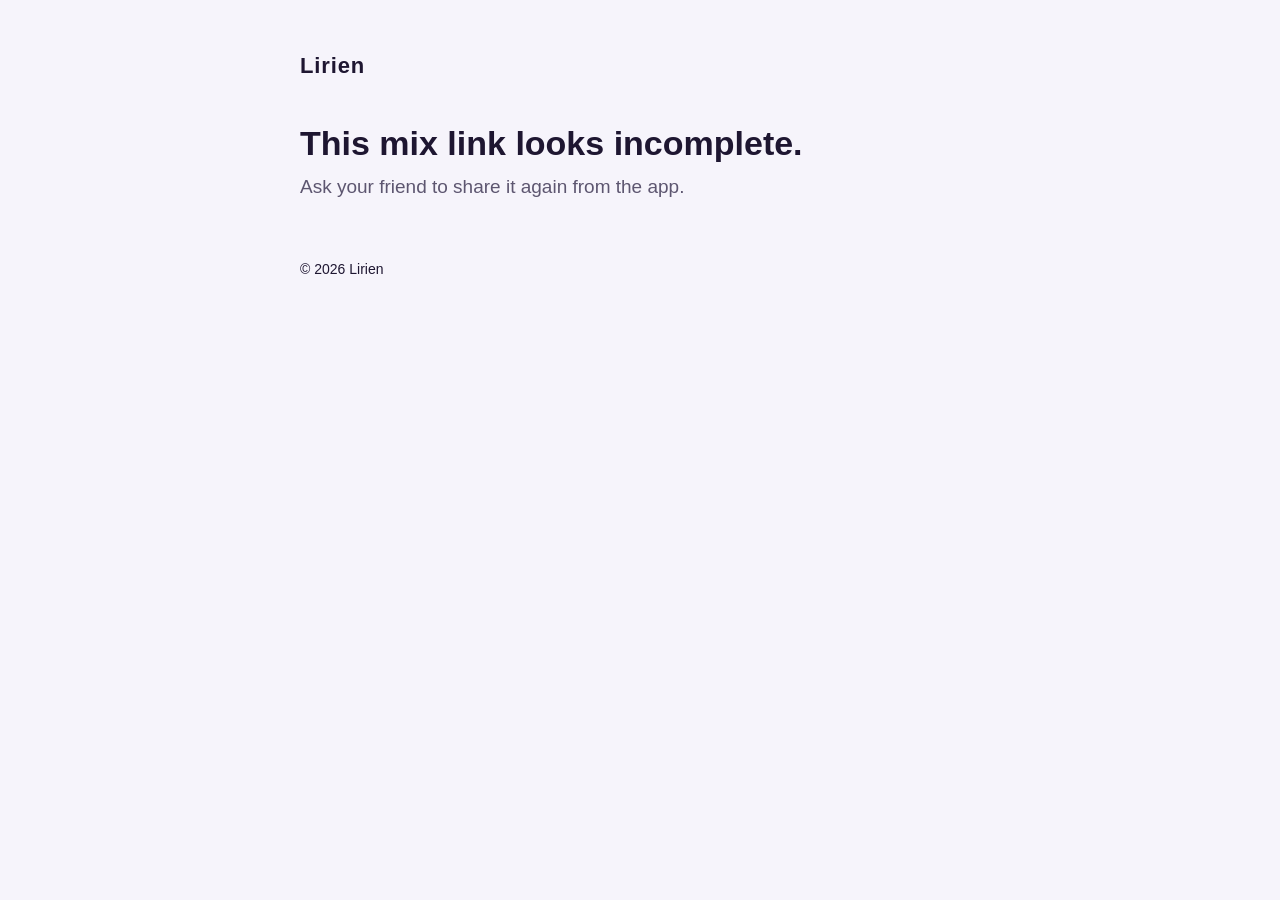
==== mix/index.html @ 9f063a34 "Mix paylaşım sayfası ve Universal Links" ====
<!doctype html>
<html lang="en">
<head>
<meta charset="utf-8">
<meta name="viewport" content="width=device-width, initial-scale=1">
<title>A Lirien mix</title>
<meta name="description" content="Someone shared a soundscape with you. Open it in Lirien.">
<meta property="og:title" content="A Lirien mix">
<meta property="og:description" content="Someone shared a soundscape with you. Open it in Lirien.">
<link rel="stylesheet" href="/style.css">
<style>
  .mixname { font-size: 30px; line-height: 1.2; margin: 4px 0 18px; word-break: break-word; }
  .kicker { text-transform: uppercase; letter-spacing: .12em; font-size: 13px; color: var(--muted); }
  .row { display: flex; align-items: center; gap: 14px; padding: 10px 0; border-top: 1px solid var(--line); }
  .row:first-child { border-top: 0; }
  .row span { flex: 1; }
  .bar { width: 90px; height: 6px; border-radius: 3px; background: var(--line); overflow: hidden; }
  .bar i { display: block; height: 100%; background: var(--accent); }
  .btn { display: block; text-align: center; padding: 15px; border-radius: 999px; font-weight: 600; text-decoration: none; margin-top: 12px; }
  .primary { background: var(--accent); color: #fff !important; }
  .secondary { border: 1px solid var(--line); color: var(--accent); }
  .soon { text-align: center; margin-top: 14px; }
</style>
</head>
<body>
<div class="wrap">
  <header><a class="brand" href="/">Lirien</a></header>

  <div id="mix" hidden>
    <div class="kicker" data-t="kicker">Shared mix</div>
    <h1 class="mixname" id="name"></h1>
    <div class="card" id="sounds"></div>
    <a class="btn primary" id="open" data-t="open">Open in Lirien</a>
    <a class="btn secondary" id="store" hidden data-t="store">Get Lirien on the App Store</a>
    <p class="muted soon" id="soon" data-t="soon">Lirien is coming soon to the App Store.</p>
  </div>

  <div id="empty" hidden>
    <h1 data-t="emptyTitle">This mix link looks incomplete.</h1>
    <p class="lead" data-t="emptyText">Ask your friend to share it again from the app.</p>
  </div>

  <footer><p>© 2026 Lirien</p></footer>
</div>
<script>
// App Store yayına girince buraya linkini yaz: "https://apps.apple.com/app/id..."
const APP_STORE_URL = "";

const TR = {
  kicker: "Paylaşılan mix", open: "Lirien'de aç", store: "Lirien'i App Store'dan indir",
  soon: "Lirien yakında App Store'da.", emptyTitle: "Bu mix linki eksik görünüyor.",
  emptyText: "Arkadaşından uygulamadan tekrar paylaşmasını iste."
};
const NAMES = {
  "h.above_the_clouds": "Cloudspire Pass", "h.autumn_red": "Emberwood", "h.beach_party": "Sunhaven Bay",
  "h.city_nights": "Lamplight Quarter", "h.coffee_and_books": "Lantern Library", "h.cozy_winter": "Hearthhollow",
  "h.dark_and_stormy": "Stormwatch Cliffs", "h.dog_relaxation": "Pawmeadow", "h.good_morning": "Dawnmere",
  "h.lucid_dreaming": "Dreaming Tower", "h.meditation": "Still Glade", "h.rainy_day": "Mistwater Quay",
  "h.relax_and_unwind": "Slowtide Cove", "h.sleep_baby_sleep": "Cradle Moon", "h.sleep_well": "Moonhollow",
  "h.star_gazing": "Starwatch Hill", "dog_frequiencies": "Dog frequencies"
};
const pretty = k => NAMES[k] || (k.charAt(0).toUpperCase() + k.slice(1)).replace(/_/g, " ");

const q = new URLSearchParams(location.search);
const s = (q.get("s") || "").split(",").map(p => p.split(":"))
  .filter(p => p.length === 2 && /^(h\.)?[a-z_]{1,40}$/.test(p[0]) && /^\d{1,3}$/.test(p[1])).slice(0, 24);

if (navigator.language && navigator.language.toLowerCase().startsWith("tr")) {
  document.documentElement.lang = "tr";
  document.querySelectorAll("[data-t]").forEach(el => { if (TR[el.dataset.t]) el.textContent = TR[el.dataset.t]; });
}

if (!s.length) {
  document.getElementById("empty").hidden = false;
} else {
  const name = (q.get("n") || "Lirien").slice(0, 40);
  document.getElementById("name").textContent = name;   // textContent: link içeriği HTML olarak işlenmez
  document.title = name + " · Lirien";
  const box = document.getElementById("sounds");
  s.sort((a, b) => b[1] - a[1]).forEach(([k, v]) => {
    const row = document.createElement("div"); row.className = "row";
    const label = document.createElement("span"); label.textContent = pretty(k);
    const bar = document.createElement("div"); bar.className = "bar";
    const fill = document.createElement("i"); fill.style.width = Math.min(+v, 100) + "%";
    bar.appendChild(fill); row.append(label, bar); box.appendChild(row);
  });
  // Uygulama yüklüyse Universal Link zaten uygulamayı açar; bu düğme yedek yol
  document.getElementById("open").href = "lirien://mix?" + new URLSearchParams({ n: name, s: s.map(p => p.join(":")).join(",") });
  if (APP_STORE_URL) {
    const st = document.getElementById("store"); st.href = APP_STORE_URL; st.hidden = false;
    document.getElementById("soon").hidden = true;
  }
  document.getElementById("mix").hidden = false;
}
</script>
</body>
</html>
---- style.css ----
:root {
  --bg: #F6F4FB;
  --surface: #FFFFFF;
  --text: #1E1631;
  --muted: #5D5670;
  --accent: #5B4BB7;
  --line: #E4E0EF;
}
@media (prefers-color-scheme: dark) {
  :root {
    --bg: #15101F;
    --surface: #1E1730;
    --text: #EEEAF8;
    --muted: #ABA4C0;
    --accent: #B4A8F0;
    --line: #2E2645;
  }
}
* { box-sizing: border-box; }
html { -webkit-text-size-adjust: 100%; }
body {
  margin: 0;
  background: var(--bg);
  color: var(--text);
  font: 17px/1.6 -apple-system, BlinkMacSystemFont, "SF Pro Text", "Helvetica Neue", Helvetica, sans-serif;
}
.wrap { max-width: 720px; margin: 0 auto; padding: 48px 20px 64px; }
header { display: flex; align-items: center; justify-content: space-between; margin-bottom: 40px; }
.brand { font-size: 22px; font-weight: 600; letter-spacing: .04em; color: var(--text); text-decoration: none; }
nav a { color: var(--muted); text-decoration: none; margin-left: 18px; font-size: 15px; }
nav a:hover, a { color: var(--accent); }
h1 { font-size: 34px; line-height: 1.2; margin: 0 0 8px; }
h2 { font-size: 21px; margin: 36px 0 8px; }
h3 { font-size: 17px; margin: 22px 0 4px; }
p, li { color: var(--text); }
.lead { font-size: 19px; color: var(--muted); margin: 0 0 28px; }
.muted { color: var(--muted); font-size: 15px; }
.card { background: var(--surface); border: 1px solid var(--line); border-radius: 16px; padding: 22px 24px; margin: 16px 0; }
.lang { display: flex; gap: 10px; margin: 0 0 24px; }
.lang a { border: 1px solid var(--line); border-radius: 999px; padding: 4px 14px; text-decoration: none; font-size: 14px; }
hr { border: 0; border-top: 1px solid var(--line); margin: 48px 0; }
footer { margin-top: 56px; color: var(--muted); font-size: 14px; }
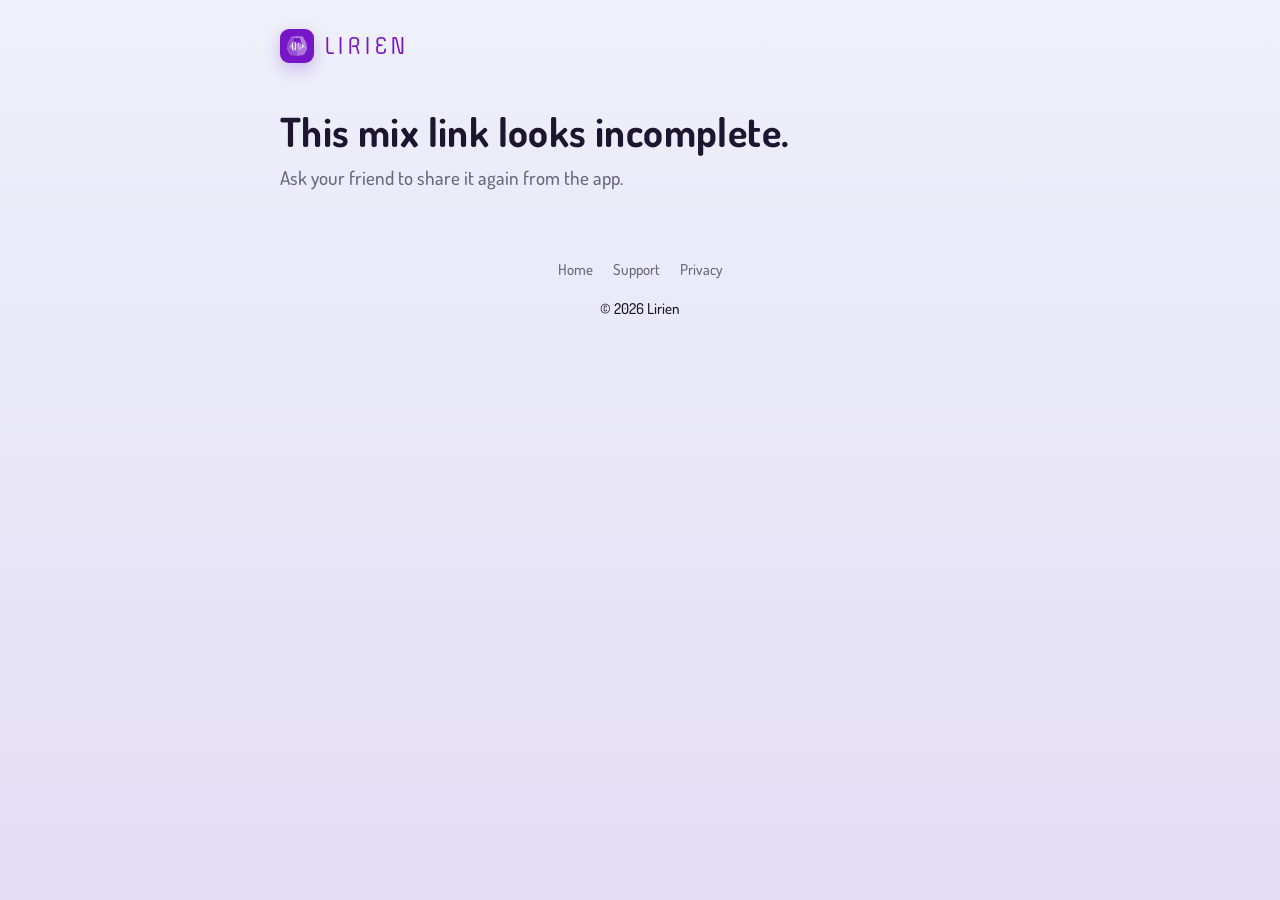
==== commit 169d2dfa: "Destek, gizlilik ve mix sayfaları Lirien görünümüne geçti" ====
--- a/mix/index.html
+++ b/mix/index.html
@@ -8,6 +8,8 @@
 <meta property="og:title" content="A Lirien mix">
 <meta property="og:description" content="Someone shared a soundscape with you. Open it in Lirien.">
 <link rel="stylesheet" href="/style.css">
+<link rel="icon" href="/favicon.png">
+<link rel="apple-touch-icon" href="/apple-touch-icon.png">
 <style>
   .mixname { font-size: 30px; line-height: 1.2; margin: 4px 0 18px; word-break: break-word; }
   .kicker { text-transform: uppercase; letter-spacing: .12em; font-size: 13px; color: var(--muted); }
@@ -19,7 +21,11 @@
   .btn { display: block; text-align: center; padding: 15px; border-radius: 999px; font-weight: 600; text-decoration: none; margin-top: 12px; }
   .primary { background: var(--accent); color: #fff !important; }
   .secondary { border: 1px solid var(--line); color: var(--accent); }
+  @media (prefers-color-scheme: dark) { .primary { color: #1B1230 !important; } }
   .soon { text-align: center; margin-top: 14px; }
+  [hidden] { display: none !important; }
+  .music { display: flex; align-items: center; justify-content: space-between; gap: 12px; }
+  .music a { font-weight: 600; text-decoration: none; }
 </style>
 </head>
 <body>
@@ -30,6 +36,10 @@
     <div class="kicker" data-t="kicker">Shared mix</div>
     <h1 class="mixname" id="name"></h1>
     <div class="card" id="sounds"></div>
+    <div class="card music" id="music" hidden>
+      <span>🎵 <span data-t="withMusic">With music from Apple Music</span></span>
+      <a id="musicLink" target="_blank" rel="noopener" data-t="openMusic">Open</a>
+    </div>
     <a class="btn primary" id="open" data-t="open">Open in Lirien</a>
     <a class="btn secondary" id="store" hidden data-t="store">Get Lirien on the App Store</a>
     <p class="muted soon" id="soon" data-t="soon">Lirien is coming soon to the App Store.</p>
@@ -40,7 +50,7 @@
     <p class="lead" data-t="emptyText">Ask your friend to share it again from the app.</p>
   </div>
 
-  <footer><p>© 2026 Lirien</p></footer>
+  <footer><p><a href="/">Home</a><a href="/support/">Support</a><a href="/privacy/">Privacy</a></p><p>© 2026 Lirien</p></footer>
 </div>
 <script>
 // App Store yayına girince buraya linkini yaz: "https://apps.apple.com/app/id..."
@@ -49,7 +59,8 @@
 const TR = {
   kicker: "Paylaşılan mix", open: "Lirien'de aç", store: "Lirien'i App Store'dan indir",
   soon: "Lirien yakında App Store'da.", emptyTitle: "Bu mix linki eksik görünüyor.",
-  emptyText: "Arkadaşından uygulamadan tekrar paylaşmasını iste."
+  emptyText: "Arkadaşından uygulamadan tekrar paylaşmasını iste.",
+  withMusic: "Apple Music'ten müzikle", openMusic: "Aç"
 };
 const NAMES = {
   "h.above_the_clouds": "Cloudspire Pass", "h.autumn_red": "Emberwood", "h.beach_party": "Sunhaven Bay",
@@ -85,7 +96,22 @@
     bar.appendChild(fill); row.append(label, bar); box.appendChild(row);
   });
   // Uygulama yüklüyse Universal Link zaten uygulamayı açar; bu düğme yedek yol
-  document.getElementById("open").href = "lirien://mix?" + new URLSearchParams({ n: name, s: s.map(p => p.join(":")).join(",") });
+  // Mix'le paylaşılan Apple Music bağlantısı (base64url); yalnızca music.apple.com kabul edilir
+  const params = { n: name, s: s.map(p => p.join(":")).join(",") };
+  const am = q.get("am");
+  if (am && /^[A-Za-z0-9_-]{1,420}$/.test(am)) {
+    try {
+      const b = am.replace(/-/g, "+").replace(/_/g, "/");
+      const link = decodeURIComponent(escape(atob(b + "===".slice((b.length + 3) % 4))));
+      const u = new URL(link);
+      if (u.protocol === "https:" && (u.hostname === "music.apple.com" || u.hostname.endsWith(".music.apple.com"))) {
+        document.getElementById("musicLink").href = u.href;
+        document.getElementById("music").hidden = false;
+        params.am = am;
+      }
+    } catch (e) {}
+  }
+  document.getElementById("open").href = "lirien://mix?" + new URLSearchParams(params);
   if (APP_STORE_URL) {
     const st = document.getElementById("store"); st.href = APP_STORE_URL; st.hidden = false;
     document.getElementById("soon").hidden = true;
--- a/style.css
+++ b/style.css
@@ -1,42 +1,69 @@
+/* Lirien sitesi: Destek, Gizlilik ve Mix sayfaları (ana sayfa kendi stilini taşır) */
+@font-face { font-family: Dosis; src: url(/fonts/Dosis-Medium.ttf) format("truetype"); font-weight: 500; font-display: swap; }
+@font-face { font-family: Dosis; src: url(/fonts/Dosis-Bold.ttf) format("truetype"); font-weight: 700; font-display: swap; }
+@font-face { font-family: Offside; src: url(/fonts/Offside-Regular.ttf) format("truetype"); font-display: swap; }
+
 :root {
-  --bg: #F6F4FB;
-  --surface: #FFFFFF;
-  --text: #1E1631;
-  --muted: #5D5670;
-  --accent: #5B4BB7;
-  --line: #E4E0EF;
+  --bg1: #EEF0FA; --bg2: #E3DDF5;
+  --surface: rgba(255,255,255,.72);
+  --text: #1E1631; --muted: #6B6680;
+  --accent: #7517C6; --primary: #7517C6;
+  --line: rgba(117,23,198,.14);
 }
 @media (prefers-color-scheme: dark) {
   :root {
-    --bg: #15101F;
-    --surface: #1E1730;
-    --text: #EEEAF8;
-    --muted: #ABA4C0;
-    --accent: #B4A8F0;
-    --line: #2E2645;
+    --bg1: #120C1D; --bg2: #1B1230;
+    --surface: rgba(34,26,53,.78);
+    --text: #EEEAF8; --muted: #A9A2BE;
+    --accent: #B98CFF; --primary: #B98CFF;
+    --line: rgba(185,140,255,.18);
   }
 }
 * { box-sizing: border-box; }
-html { -webkit-text-size-adjust: 100%; }
+html { -webkit-text-size-adjust: 100%; background: var(--bg2); }
 body {
-  margin: 0;
-  background: var(--bg);
-  color: var(--text);
-  font: 17px/1.6 -apple-system, BlinkMacSystemFont, "SF Pro Text", "Helvetica Neue", Helvetica, sans-serif;
+  margin: 0; min-height: 100vh; color: var(--text);
+  background: linear-gradient(180deg, var(--bg1), var(--bg2));
+  font: 500 17px/1.65 Dosis, -apple-system, BlinkMacSystemFont, "Helvetica Neue", sans-serif;
 }
-.wrap { max-width: 720px; margin: 0 auto; padding: 48px 20px 64px; }
-header { display: flex; align-items: center; justify-content: space-between; margin-bottom: 40px; }
-.brand { font-size: 22px; font-weight: 600; letter-spacing: .04em; color: var(--text); text-decoration: none; }
-nav a { color: var(--muted); text-decoration: none; margin-left: 18px; font-size: 15px; }
-nav a:hover, a { color: var(--accent); }
-h1 { font-size: 34px; line-height: 1.2; margin: 0 0 8px; }
-h2 { font-size: 21px; margin: 36px 0 8px; }
-h3 { font-size: 17px; margin: 22px 0 4px; }
+a { color: var(--accent); text-decoration: none; }
+a:hover { text-decoration: underline; }
+.wrap { max-width: 760px; margin: 0 auto; padding: 28px 20px 56px; }
+
+header { display: flex; align-items: center; justify-content: space-between; margin-bottom: 44px; }
+.brand {
+  display: inline-flex; align-items: center; gap: 10px;
+  font-family: Offside, sans-serif; font-size: 22px; letter-spacing: .14em; text-transform: uppercase;
+  color: var(--primary); text-decoration: none !important;
+}
+.brand::before {
+  content: ""; width: 34px; height: 34px; border-radius: 9px;
+  background: url(/assets/icon.png) center / cover;
+  box-shadow: 0 6px 16px rgba(117,23,198,.25);
+}
+nav a { color: var(--muted); margin-left: 20px; font-size: 16px; }
+nav a:hover { color: var(--primary); text-decoration: none; }
+
+h1 { font-weight: 700; font-size: clamp(30px, 5vw, 40px); line-height: 1.15; margin: 0 0 8px; letter-spacing: .01em; }
+h2 { font-weight: 700; font-size: 22px; margin: 36px 0 6px; }
+h3 { font-weight: 700; font-size: 18px; margin: 24px 0 4px; }
 p, li { color: var(--text); }
+ul { padding-left: 22px; }
 .lead { font-size: 19px; color: var(--muted); margin: 0 0 28px; }
 .muted { color: var(--muted); font-size: 15px; }
-.card { background: var(--surface); border: 1px solid var(--line); border-radius: 16px; padding: 22px 24px; margin: 16px 0; }
-.lang { display: flex; gap: 10px; margin: 0 0 24px; }
-.lang a { border: 1px solid var(--line); border-radius: 999px; padding: 4px 14px; text-decoration: none; font-size: 14px; }
-hr { border: 0; border-top: 1px solid var(--line); margin: 48px 0; }
-footer { margin-top: 56px; color: var(--muted); font-size: 14px; }
+.card {
+  background: var(--surface); border: 1px solid var(--line); border-radius: 22px;
+  padding: 22px 24px; margin: 16px 0; backdrop-filter: blur(10px);
+}
+section > h3:first-of-type { margin-top: 8px; }
+
+.lang { display: flex; gap: 10px; margin: 14px 0 28px; }
+.lang a {
+  border: 1px solid var(--line); border-radius: 999px; padding: 6px 16px;
+  font-size: 15px; background: var(--surface); text-decoration: none;
+}
+.lang a:hover { border-color: var(--primary); }
+
+hr { border: 0; border-top: 1px solid var(--line); margin: 52px 0; }
+footer { margin-top: 64px; text-align: center; color: var(--muted); font-size: 15px; }
+footer a { color: var(--muted); margin: 0 10px; }
